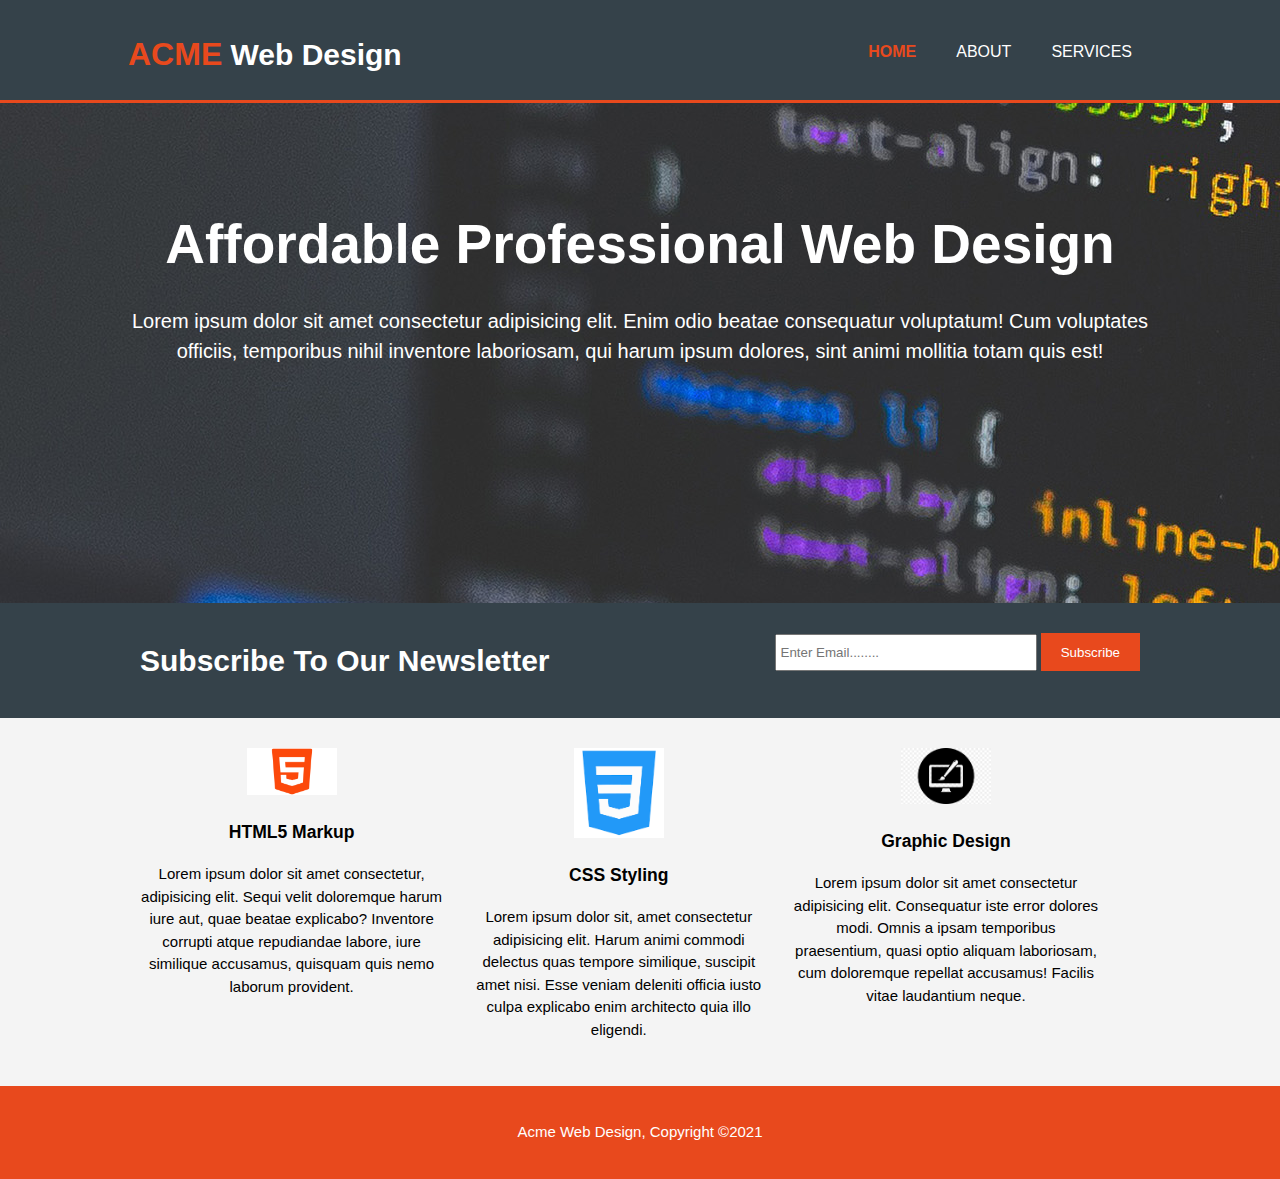
==== index.html @ f9cf0f66 "Project files added" ====
<!DOCTYPE html>
<html lang="en">
<head>
    <meta charset="UTF-8">
    <meta http-equiv="X-UA-Compatible" content="IE=edge">
    <meta name="viewport" content="width=device-width, initial-scale=1.0">
    <meta name="description" content="Affordable and professional Web Design and Web development">
    <meta name="author" content="Gannaram Vilas">
    <link rel="stylesheet" href="./css/style.css">
    <title>Acme Web Design | Welcome</title>
</head>
<body>
    <header>
        <div class="container">
            <div id="branding">
                <h1><a href="index.html"><span class="highlight">Acme</span></a> Web Design</h1>
            </div>
            <nav>
                <ul>
                    <li class="current"><a href="index.html">Home</a></li>
                    <li><a href="about.html">About</a></li>
                    <li><a href="services.html">Services</a></li>
                </ul>
            </nav>
        </div>
    </header>

    <section id="showcase">
        <div class="container">
            <h1>Affordable Professional Web Design</h1>
            <p>Lorem ipsum dolor sit amet consectetur adipisicing elit. Enim odio beatae consequatur voluptatum! Cum voluptates officiis, temporibus nihil inventore laboriosam, qui harum ipsum dolores, sint animi mollitia totam quis est!</p>
        </div>
    </section>

    <section id="newsletter">
        <div class="container">
            <h1>Subscribe To Our Newsletter</h1>
            <form>
                <input type="email" placeholder="Enter Email........">
                <button type="submit" class="button_1">Subscribe</button>
            </form>
        </div>
    </section>

    <section id="boxes">
        <div class="container">
            <div class="box">
                <img src="./img/logo_html.png" alt="HTML5_logo">
                <h3>HTML5 Markup</h3>
                <p>Lorem ipsum dolor sit amet consectetur, adipisicing elit. Sequi velit doloremque harum iure aut, quae beatae explicabo? Inventore corrupti atque repudiandae labore, iure similique accusamus, quisquam quis nemo laborum provident.</p>
            </div>
            <div class="box">
                <img src="./img/logo_css.png" alt="CSS_logo"> 
                <h3>CSS Styling</h3>
                <p>Lorem ipsum dolor sit, amet consectetur adipisicing elit. Harum animi commodi delectus quas tempore similique, suscipit amet nisi. Esse veniam deleniti officia iusto culpa explicabo enim architecto quia illo eligendi.</p>
            </div>
            <div class="box">
                <img src="./img/graphic design_logo.png" alt="Graphic Design_logo">
                <h3>Graphic Design</h3>
                <p>Lorem ipsum dolor sit amet consectetur adipisicing elit. Consequatur iste error dolores modi. Omnis a ipsam temporibus praesentium, quasi optio aliquam laboriosam, cum doloremque repellat accusamus! Facilis vitae laudantium neque.</p>
            </div>
        </div>
    </section>

    <footer>
        <p>Acme Web Design, Copyright &copy;2021</p>
    </footer>
</body>
</html>
---- css/style.css ----
body{
    font-family: Arial, Helvetica, sans-serif;
    font-size: 15px;
    line-height: 1.5;
    padding: 0;
    margin: 0;
    background-color: #f4f4f4;
}

/*global*/
.container{
    width: 80%;
    margin: auto;
    overflow: hidden;
}

ul{
    margin: 0;
    padding: 0;
}

.button_1{
    height: 38px;
    background: #e8491d;
    border: 0;
    padding-left: 20px;
    padding-right: 20px;
    color: #fff;
}

.dark{
    padding: 15px;
    background: #35424a;
    color: #fff;
    margin-top: 10px;
    margin-bottom: 10px;
}


/*header*/
header{
    background-color: #35424a;
    color: #fff;
    padding-top: 30px;
    min-height: 70px;
    border-bottom: #e8491d 3px solid;
}

header a{
    color: #fff;
    text-decoration: none;
    text-transform: uppercase;
    font-size: 16px;
}

header li{
    float: left;
    display: inline;
    padding: 0 20px 0 20px;
}

header #branding{
    float: left;
}

header #branding h1{
    margin: 0;
}

header nav{
    float: right;
    margin-top: 10px;
}

header .highlight, header .current a{
    color: #e8491d;
    font-weight: bold;
}

header .highlight{
    font-size: 2rem;
}

header a:hover{
    color: #ccc;
    font-weight: bold;
}

/*showcase*/
#showcase{
    min-height: 500px;
    background: url('../img/showcase.jpg') no-repeat ;
    background-position-y:center;
    background-position-x:center;
    text-align: center;
    color: #fff;
}

#showcase h1{
    margin-top: 100px;
    font-size: 55px;
    margin-bottom: 10px;
}

#showcase p{
    font-size: 20px;
}


/*newsletter*/

#newsletter{
    padding: 15px;
    color: #fff;
    background: #35424a;
}

#newsletter h1{
    float: left;
}

#newsletter form{
    float: right;
    margin-top: 15px;
}

#newsletter input[type="email"]{
    padding: 4px;
    height: 25px;
    width: 250px;
}

/*boxes*/

#boxes{
    margin-top: 20px;
}

#boxes .box{
    float: left;
    text-align: center;
    width: 30%;
    padding: 10px;
}

#boxes .box img{
    width: 90px;
}

/*aside*/

aside#sidebar{
    float: right;
    width: 30%;
    margin-top: 10px;
}

aside#sidebar .quote input, aside#sidebar .quote textarea{
    width: 90%;
    padding: 5px;
}

/*main-col*/

article#main-col{
    float: left;
    width: 65%;
}

/*services*/

ul#services li{
    list-style: none;
    padding: 20px;
    border: #ccc solid 1px;
    margin-bottom: 5px;
    background: #e6e6e6;
}

footer{
    padding: 20px;
    margin-top: 20px;
    color: #fff;
    background-color: #e8491d;
    text-align: center;
}

/*media queires*/

@media(max-width:768px){
    header #branding,
    header nav,
    header nav li,
    #newsletter h1,
    #newsletter form,
    #boxes .box,
    article#main-col,
    aside#sidebar{
        float: none;
        text-align: center;
        width: 100%;
    }

    header{
        padding-bottom: 20px;
    }

    #showcase h1{
        margin-top: 40px;
    }

    #newsletter button .quote button{
        display: block;
        width: 100%;
    }

    #newsletter form input[type="email"], .quote input, .quote textarea{
        width: 100%;
        margin-bottom: 5px;
    }

}
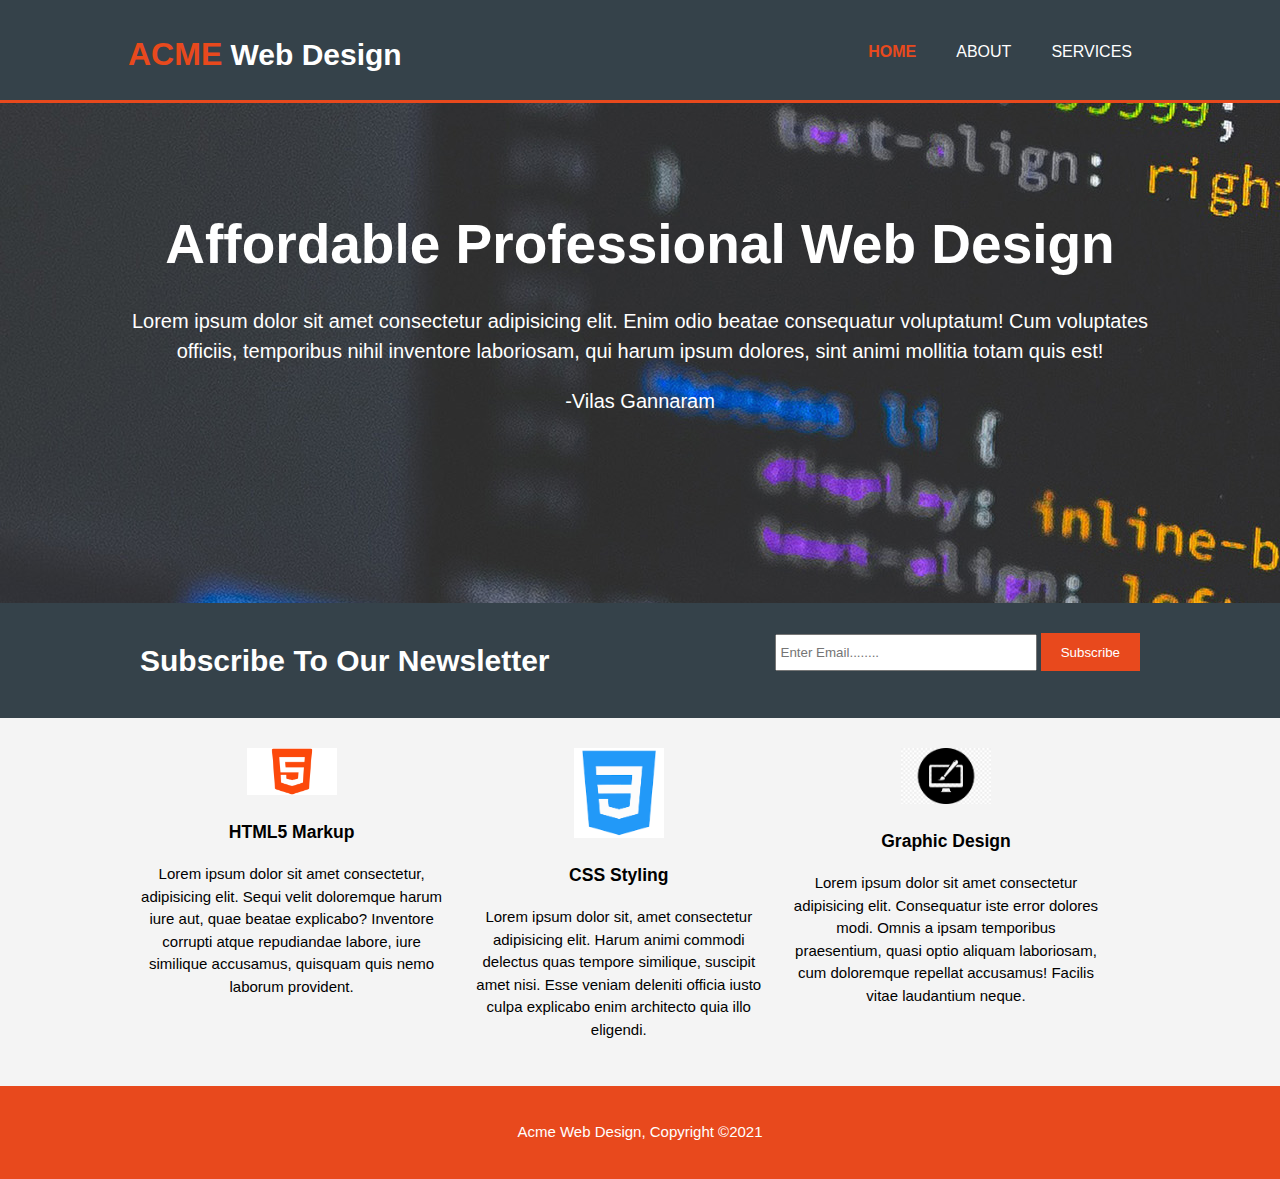
==== commit 6895a9b6: "name is added in the index file" ====
--- a/index.html
+++ b/index.html
@@ -29,6 +29,7 @@
         <div class="container">
             <h1>Affordable Professional Web Design</h1>
             <p>Lorem ipsum dolor sit amet consectetur adipisicing elit. Enim odio beatae consequatur voluptatum! Cum voluptates officiis, temporibus nihil inventore laboriosam, qui harum ipsum dolores, sint animi mollitia totam quis est!</p>
+            <p>-Vilas Gannaram</p>
         </div>
     </section>
 
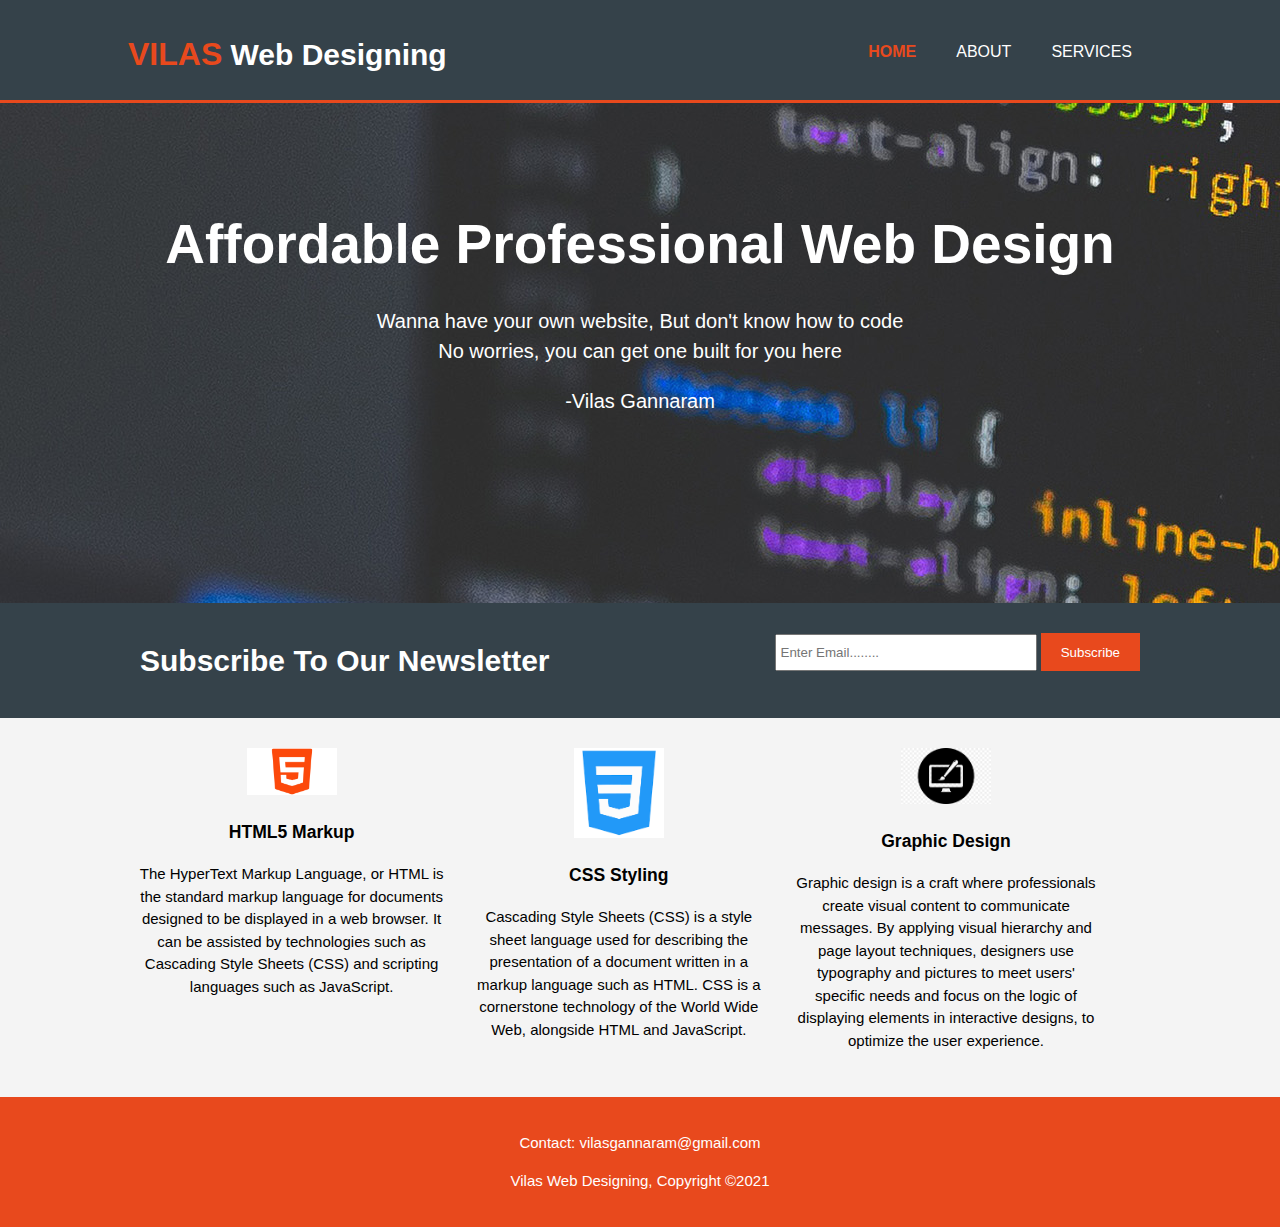
==== commit a205938e: "Customised the site" ====
--- a/index.html
+++ b/index.html
@@ -7,13 +7,13 @@
     <meta name="description" content="Affordable and professional Web Design and Web development">
     <meta name="author" content="Gannaram Vilas">
     <link rel="stylesheet" href="./css/style.css">
-    <title>Acme Web Design | Welcome</title>
+    <title>Vilas Web Designing | Welcome</title>
 </head>
 <body>
     <header>
         <div class="container">
             <div id="branding">
-                <h1><a href="index.html"><span class="highlight">Acme</span></a> Web Design</h1>
+                <h1><a href="index.html"><span class="highlight">Vilas</span></a> Web Designing</h1>
             </div>
             <nav>
                 <ul>
@@ -28,7 +28,7 @@
     <section id="showcase">
         <div class="container">
             <h1>Affordable Professional Web Design</h1>
-            <p>Lorem ipsum dolor sit amet consectetur adipisicing elit. Enim odio beatae consequatur voluptatum! Cum voluptates officiis, temporibus nihil inventore laboriosam, qui harum ipsum dolores, sint animi mollitia totam quis est!</p>
+            <p> Wanna have your own website, But don't know how to code <br>No worries, you can get one built for you here</p>
             <p>-Vilas Gannaram</p>
         </div>
     </section>
@@ -48,23 +48,24 @@
             <div class="box">
                 <img src="./img/logo_html.png" alt="HTML5_logo">
                 <h3>HTML5 Markup</h3>
-                <p>Lorem ipsum dolor sit amet consectetur, adipisicing elit. Sequi velit doloremque harum iure aut, quae beatae explicabo? Inventore corrupti atque repudiandae labore, iure similique accusamus, quisquam quis nemo laborum provident.</p>
+                <p>The HyperText Markup Language, or HTML is the standard markup language for documents designed to be displayed in a web browser. It can be assisted by technologies such as Cascading Style Sheets (CSS) and scripting languages such as JavaScript.</p>
             </div>
             <div class="box">
                 <img src="./img/logo_css.png" alt="CSS_logo"> 
                 <h3>CSS Styling</h3>
-                <p>Lorem ipsum dolor sit, amet consectetur adipisicing elit. Harum animi commodi delectus quas tempore similique, suscipit amet nisi. Esse veniam deleniti officia iusto culpa explicabo enim architecto quia illo eligendi.</p>
+                <p>Cascading Style Sheets (CSS) is a style sheet language used for describing the presentation of a document written in a markup language such as HTML. CSS is a cornerstone technology of the World Wide Web, alongside HTML and JavaScript.</p>
             </div>
             <div class="box">
                 <img src="./img/graphic design_logo.png" alt="Graphic Design_logo">
                 <h3>Graphic Design</h3>
-                <p>Lorem ipsum dolor sit amet consectetur adipisicing elit. Consequatur iste error dolores modi. Omnis a ipsam temporibus praesentium, quasi optio aliquam laboriosam, cum doloremque repellat accusamus! Facilis vitae laudantium neque.</p>
+                <p>Graphic design is a craft where professionals create visual content to communicate messages. By applying visual hierarchy and page layout techniques, designers use typography and pictures to meet users' specific needs and focus on the logic of displaying elements in interactive designs, to optimize the user experience.</p>
             </div>
         </div>
     </section>
 
     <footer>
-        <p>Acme Web Design, Copyright &copy;2021</p>
+        <p>Contact: vilasgannaram@gmail.com</p>
+        <p>Vilas Web Designing, Copyright &copy;2021</p>
     </footer>
 </body>
 </html>